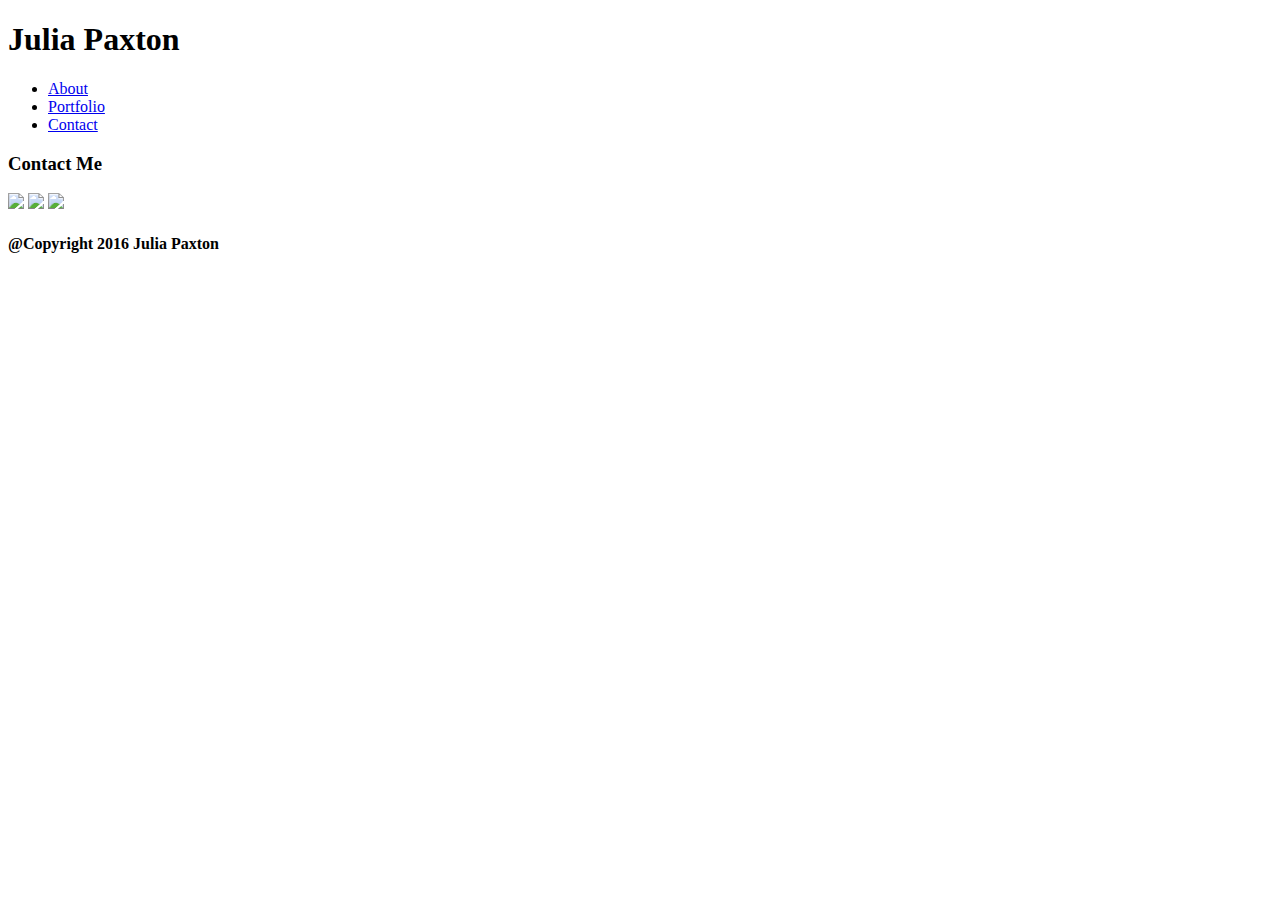
==== contact.html @ 2ad1fa9d "composer.json and index.php" ====
<!DOCTYPE html>
<head>
</head>
<body>

	<header>
	<h1>Julia Paxton</h1>
	<ul>
		<li><a href="index.html">About</a></li>
		<li><a href="portfolio.html">Portfolio</a></li>
		<li><a href="contact.html">Contact</a></li>
	</ul>
	</header>

	<section>
		 

		 
	</section>

<aside>
		<h3>Contact Me</h3>
			<a class="logos" href="https://github.com/jcpax"> <img src="#"></a>
			<a class="logos" href="linkedin.com"><img src="#"></a>
			<a class="logos" href="#"><img src="#"></a>
	</aside>

	<footer>
		<h4>@Copyright 2016 Julia Paxton</h4>
	</footer>

	</body>
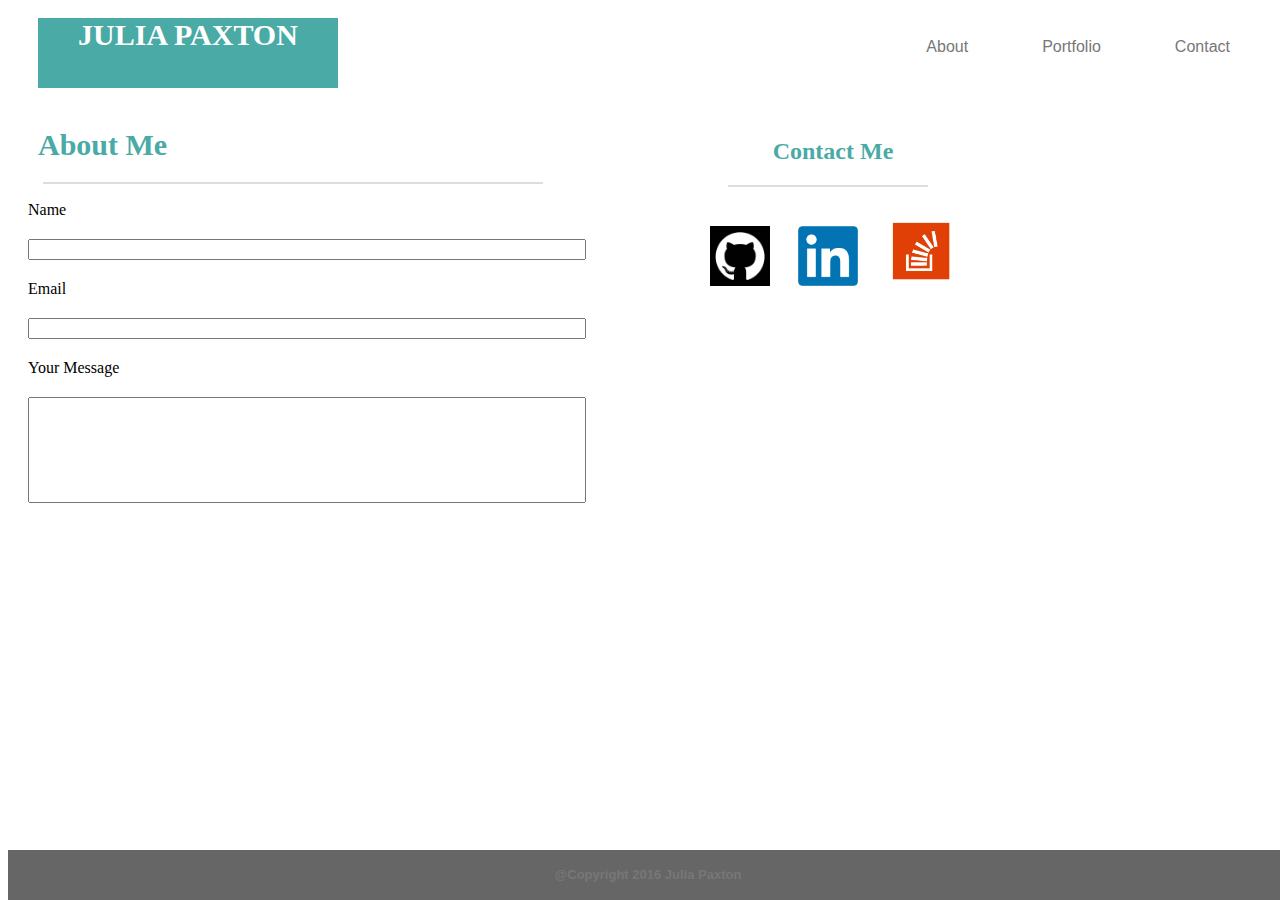
==== commit 0b4b97b0: "final version" ====
--- a/contact.html
+++ b/contact.html
@@ -1,32 +1,46 @@
-<!DOCTYPE html>
+<!Doctype html>
+<html>
 <head>
+<link rel="stylesheet" type="text/css" href="assets/css/styles.css">
 </head>
 <body>
 
-	<header>
-	<h1>Julia Paxton</h1>
+
+<header>
+<h1 class="title">JULIA PAXTON</h1>
+<nav>
 	<ul>
-		<li><a href="index.html">About</a></li>
-		<li><a href="portfolio.html">Portfolio</a></li>
-		<li><a href="contact.html">Contact</a></li>
+	<li><a href="contact.html">Contact</a></li>
+  <li><a href="portfolio.html">Portfolio</a></li>
+  <li><a href="index.html">About</a></li>
 	</ul>
-	</header>
-
-	<section>
-		 
-
-		 
-	</section>
+</nav>
+</header>
+<div class="wrapper">
+<section>
+	<h1>About Me</h1>
+	<hr class="section-bar">
+	<div class="row">
+		<label>Name</label><br />
+		<input id="name" class="input" name="name" type="text" value="" size="80" /><br />
+		<div class="row">
+		<label>Email</label><br />
+		<input id="email" class="input" name="name" type="text" value=""/><br />
+		<div class="row">
+		<label>Your Message</label><br />
+		<input id="message" class="input" name="name" type="text" /><br />
+	</div>
+</section>
 
 <aside>
-		<h3>Contact Me</h3>
-			<a class="logos" href="https://github.com/jcpax"> <img src="#"></a>
-			<a class="logos" href="linkedin.com"><img src="#"></a>
-			<a class="logos" href="#"><img src="#"></a>
-	</aside>
-
-	<footer>
-		<h4>@Copyright 2016 Julia Paxton</h4>
-	</footer>
-
-	</body>+	<h2>Contact Me</h2>
+	<hr class="contact">
+	<a href="#"><img class="logo" src="assets/images/github.png"></a>
+	<a href="#"><img class="logo" src="assets/images/linkedin.png"></a>
+	<a href="#"><img class="logo" id="so" src="assets/images/stackoverflow.png"></a>
+</aside>
+</div>
+<footer>
+<h4>@Copyright 2016 Julia Paxton</h4></footer>
+</body>
+</html>--- a/assets/css/styles.css
+++ b/assets/css/styles.css
@@ -0,0 +1,198 @@
+body{
+	background:url(http://wallpaperbeta.com/wallpaper_gray/gray_abstract_texture_background_bokeh_blue_balls_hd-wallpaper-367003.jpg);
+	background-repeat: repeat-x;
+	align-content: center
+}
+.wrapper{
+	width: 960px;
+}
+header{
+top: 0;
+background-color: #ffffff;
+width: 100%;
+height: 70px;
+position: relative;
+margin-bottom: 20px;
+border-bottom: #cccccc;
+}
+
+.title{
+	color:white;
+	background-color: #4aaaa5;
+	height:70px;
+	width: 300px;
+	top: 0;
+	left:0;
+	text-align:center;    
+}
+nav{
+	position: absolute;
+	top: 0;
+	right: 0;
+}
+li{
+	float: right;
+	display: block;
+	margin-right: 10px;
+	text-decoration: none;
+	font-family: 'Arial', 'Helvetica Neue', Helvetica, sans-serif;
+}
+section{
+	margin-top: 10px;
+	background-color: white;
+	width: 650px;
+	float: left;
+}
+img{
+	width: 200px;
+	margin-left: 30px;
+	margin-bottom: 20px;
+}
+aside{
+	margin-top: 10px;
+	background-color: white;
+	width: 270px;
+	height: 200px;
+	float: right;
+}
+footer{
+	background-color: white;
+	width: 960px;
+	bottom: 0;
+	position: absolute;
+	height: 50px;
+}
+
+p{
+	color:#777777;
+	width: 330px;
+	word-wrap: break-word;
+	overflow:auto;
+	float: right;
+	margin-left: 5px;
+	margin-right: 30px;
+	font-family: 'Arial', 'Helvetica Neue', Helvetica, sans-serif;
+}
+.logo{
+	width: 60px;
+	align-content: center;
+	margin:12px;
+}
+#so{
+	width: 70px;
+}
+h2{
+	color:#4aaaa5;
+	text-align: center;
+}
+h1{
+	margin-top: 10px;
+	margin-left: 30px;
+	font-size: 30px;
+	font-family: 'Georgia', Times, Times New Roman, serif;
+	color: #4aaaa5;
+}
+ul {
+    list-style-type: none;
+    margin: 0;
+    padding: 0;
+    overflow: hidden;
+    top: 0;
+}
+
+li {
+    float: right;
+    font: 'Arial', 'Helvetica Neue', Helvetica, sans-serif;
+   color: #777777;
+}
+
+li a {
+    display: block;
+    color: black;
+    text-align: center;
+    padding: 20px 32px;
+    text-decoration: none;
+    top: 0;
+    color: #777777;
+}
+a:hover { 
+    color: #4aaaa5;
+}
+
+h4{
+	font-family: 'Arial', 'Helvetica Neue', Helvetica, sans-serif;
+	color: #777777;
+	text-align:center;
+	font-size: small;
+}
+.portfolio{
+	width:250px;
+	height: 155px;
+}
+table{
+}
+td{
+	width: 250px;
+	position:relative;
+}
+.text{
+	color: white;
+	background-color:#4aaaa5;
+	position: absolute;
+	width: 250px;
+	top:100px;
+	left:30px;
+}
+.input{
+	width:550px;
+
+}
+#message{
+	height: 100px;
+	margin: 20px;
+}
+#email{
+	margin: 20px;
+}
+#name{
+	margin: 20px;
+}
+.row{
+}
+label{
+	font: 'Arial', 'Helvetica Neue', Helvetica, sans-serif;
+	margin: 20px;
+}
+footer{
+	width: 100%;
+	border-top-color: #4aaaa5;
+	background-color: #666666;
+
+}
+.portfolio-footer{
+		top: 800px;
+		width: 100%;
+}
+
+.section-bar {
+	width: 500px;
+    display: block;
+    height: 1px;
+    border: 0;
+    border-top: 2px solid #dddddd;
+    margin: 1em 0;
+    padding: 0px;
+    margin-left: 35px;
+}
+
+.contact{
+		width: 200px;
+    display: block;
+    height: 1px;
+    border: 0;
+    border-top: 2px solid #dddddd;
+    margin: 1em 0;
+    padding: 0px;
+    margin-left: 30px;
+}
+
